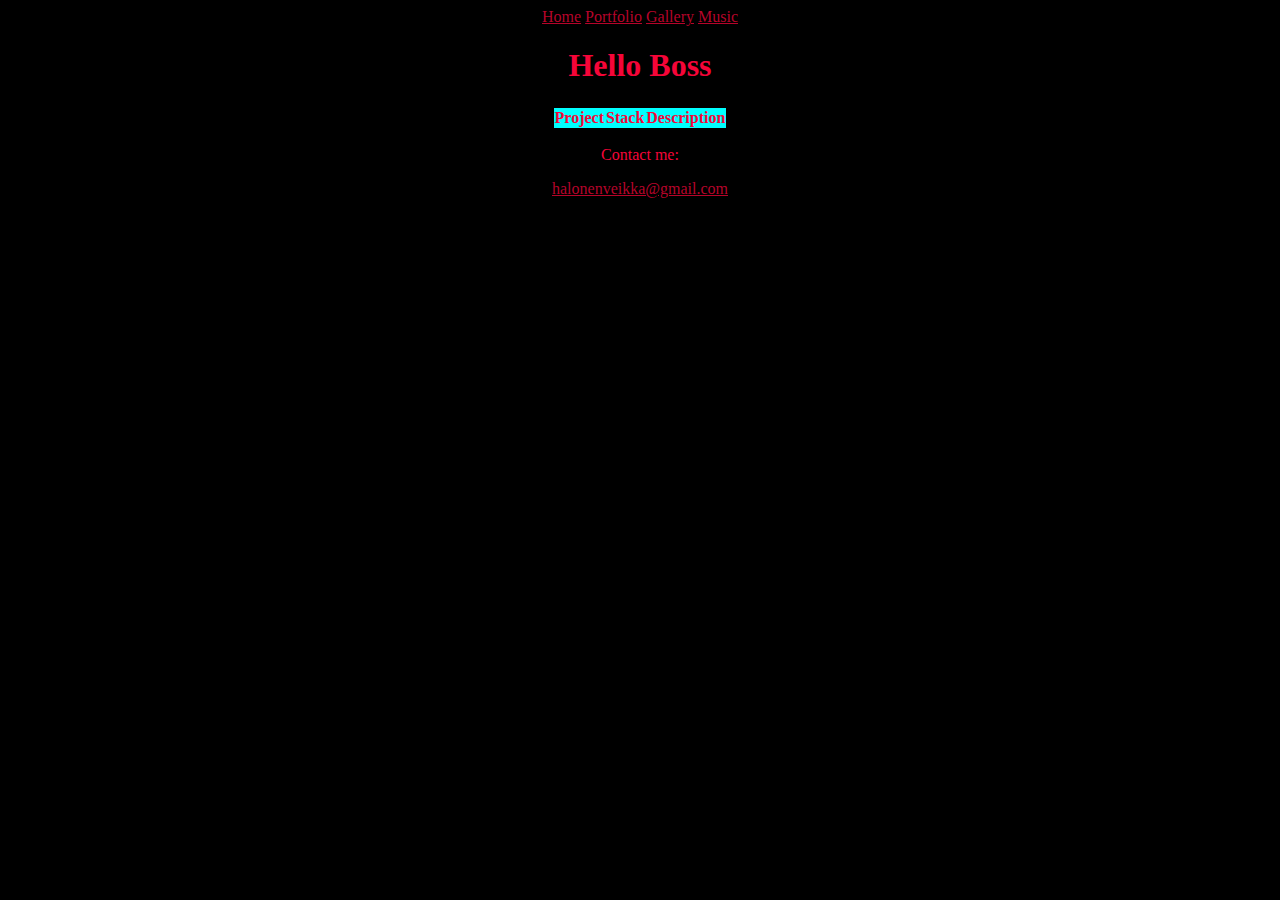
==== cv.html @ f0c610e1 "update css" ====
<!DOCTYPE html>
<html>
    <head>
        <link rel="stylesheet" href="styles.css">
    </head>
    <body>
        <header class="center">
            <a href="index.html">Home</a>
            <a href="cv.html">Portfolio</a>
            <a href="silly.html">Gallery</a>
            <a href="music.html">Music</a>
                
            <h1>Hello Boss</h1>
        </header>
        <main class="center">
            <!---
            <table class="center">
                <tr class="grid-container">
                    <th class="grid-item">Place</th>
                    <th class="grid-item">Length</th>
                    <th class="grid-item">Relevant technology</th>
                </tr>
            </table>
            --->
            <table class="center">
                <tr class="grid-container">
                    <th class="grid-item">Project</th>
                    <th class="grid-item">Stack</th>
                    <th class="grid-item">Description</th>
                </tr>
            </table>
        </main>
        <footer class="center">
            <p>Contact me:</p>
            <p><a href="mailto:halonenveikka@gmail.com">halonenveikka@gmail.com</a></p>
        </footer>
    </body>
</html>
---- styles.css ----
body{
    background-color: #000000;
}
.center{
    margin-left: auto;
    margin-right: auto;
    text-align: center;
    color: #f50538;
}
.supercooltext:hover{
    animation: color-change 1s infinite;
}
@keyframes color-change{
    0% {color: rgb(255,0,0)}
    16% {color: rgb(255,127,0)}
    33% {color: rgb(255,255,0)}
    49% {color: rgb(0,255,0)}
    65% {color: rgb(0,0,255)}
    82% {color: rgb(75,0,255)}
    100% {color: rgb(143,0,255)}
}
a:link{
    color: #b6042a;
}
a:visited{
    color: #79021c;
}
a:active{
    color: #79021c;
}
a:hover{
    color: #79021c;
}
.grid-container{
    display: grid;
    grid-template-columns: auto auto auto;
    align-self: center;
    background-color: white;
}
.grid-item{
    background-color: aqua;
    text-align: center;
}
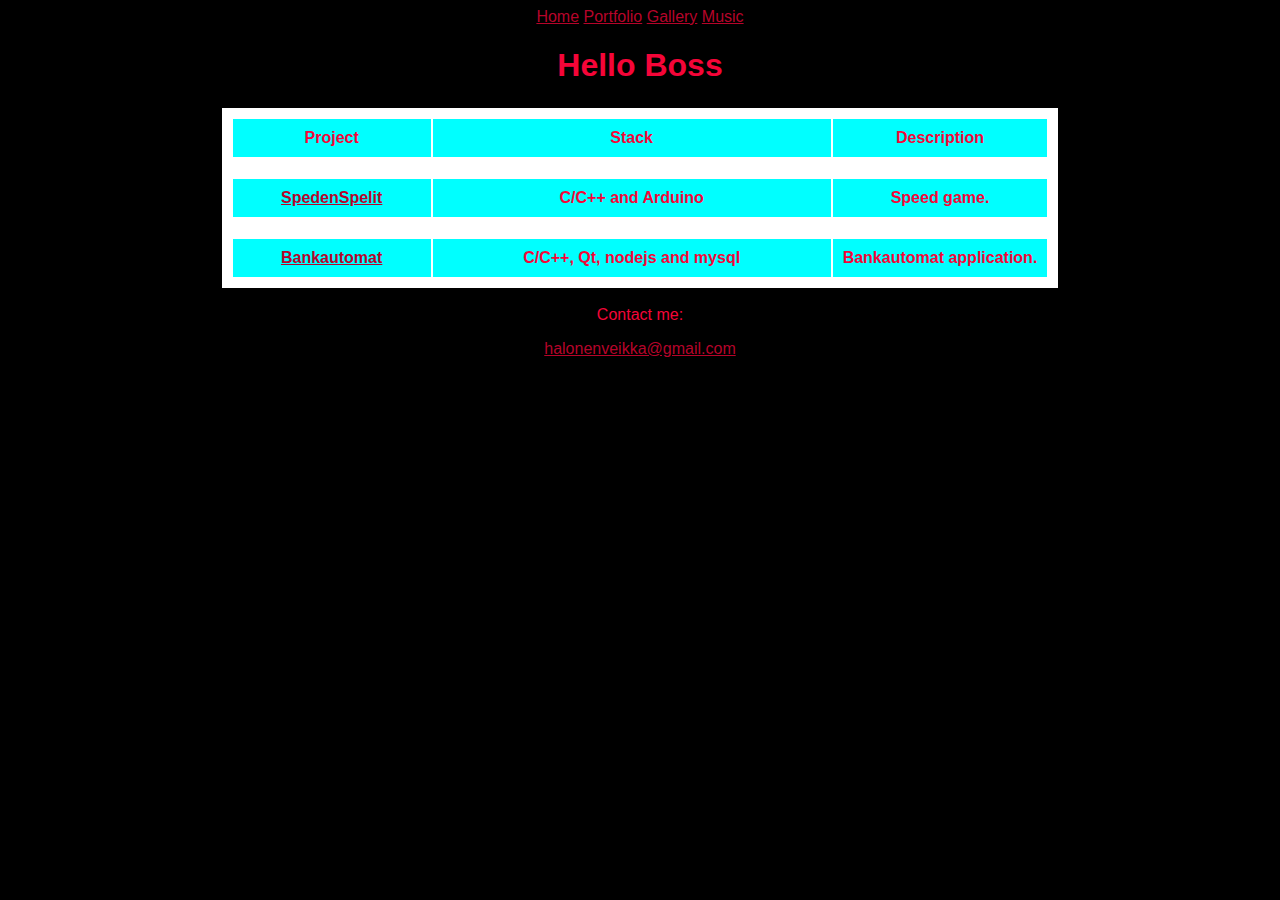
==== commit 03f956b5: "finish html update css add javascript" ====
--- a/cv.html
+++ b/cv.html
@@ -28,6 +28,17 @@
                     <th class="grid-item">Stack</th>
                     <th class="grid-item">Description</th>
                 </tr>
+                <tr class="grid-container">
+                    <th class="grid-item"><a href="https://github.com/Siistikissa/spedenspelit">SpedenSpelit</a></th>
+                    <th class="grid-item">C/C++ and Arduino</th>
+                    <th class="grid-item">Speed game.</th>
+                </tr>
+                <tr class="grid-container">
+                    <th class="grid-item"><a href="https://github.com/Siistikissa/bankautomat">Bankautomat</a></th>
+                    <th class="grid-item">C/C++, Qt, nodejs and mysql </th>
+                    <th class="grid-item">Bankautomat application.</th>
+                </tr>
+                </tr>
             </table>
         </main>
         <footer class="center">
--- a/styles.css
+++ b/styles.css
@@ -6,6 +6,12 @@
     margin-right: auto;
     text-align: center;
     color: #f50538;
+    font-family: Arial, Helvetica, sans-serif;
+}
+.centerimg{
+    display: block;
+    margin-left: auto;
+    margin-right: auto;
 }
 .supercooltext:hover{
     animation: color-change 1s infinite;
@@ -33,11 +39,17 @@
 }
 .grid-container{
     display: grid;
-    grid-template-columns: auto auto auto;
+    grid-template-columns: 200px 400px auto;
     align-self: center;
+    padding: 10px;
     background-color: white;
 }
 .grid-item{
     background-color: aqua;
     text-align: center;
-}+    border: 1px solid white;
+    padding-left: 10px;
+    padding-right: 10px;
+    padding-top: 10px;
+    padding-bottom: 10px;
+}
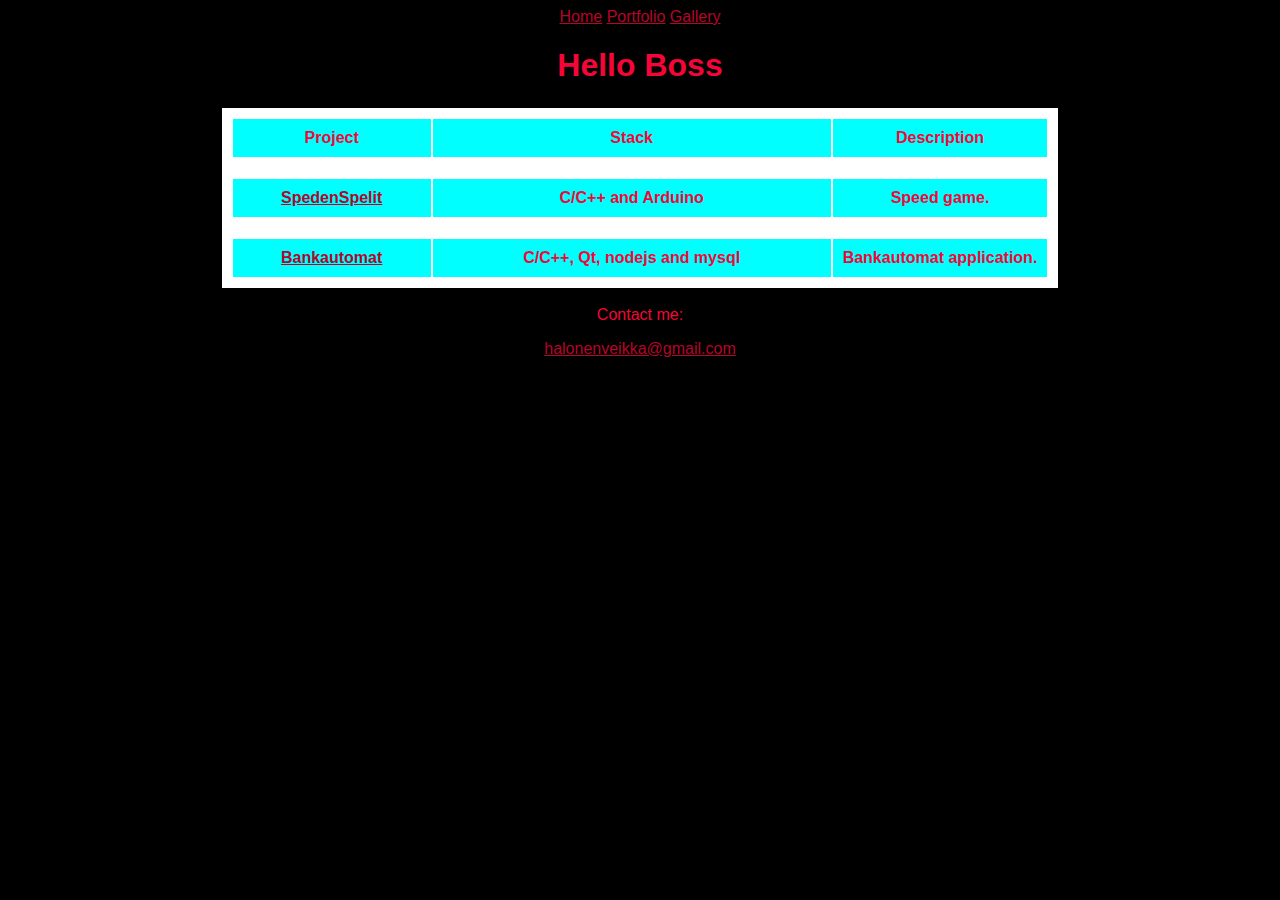
==== commit af287c97: "remove unfinished parts" ====
--- a/cv.html
+++ b/cv.html
@@ -8,7 +8,7 @@
             <a href="index.html">Home</a>
             <a href="cv.html">Portfolio</a>
             <a href="silly.html">Gallery</a>
-            <a href="music.html">Music</a>
+            <!---<a href="music.html">Music</a>--->
                 
             <h1>Hello Boss</h1>
         </header>
--- a/styles.css
+++ b/styles.css
@@ -7,6 +7,9 @@
     text-align: center;
     color: #f50538;
     font-family: Arial, Helvetica, sans-serif;
+}
+.hidden{
+    visibility: hidden;
 }
 .centerimg{
     display: block;
